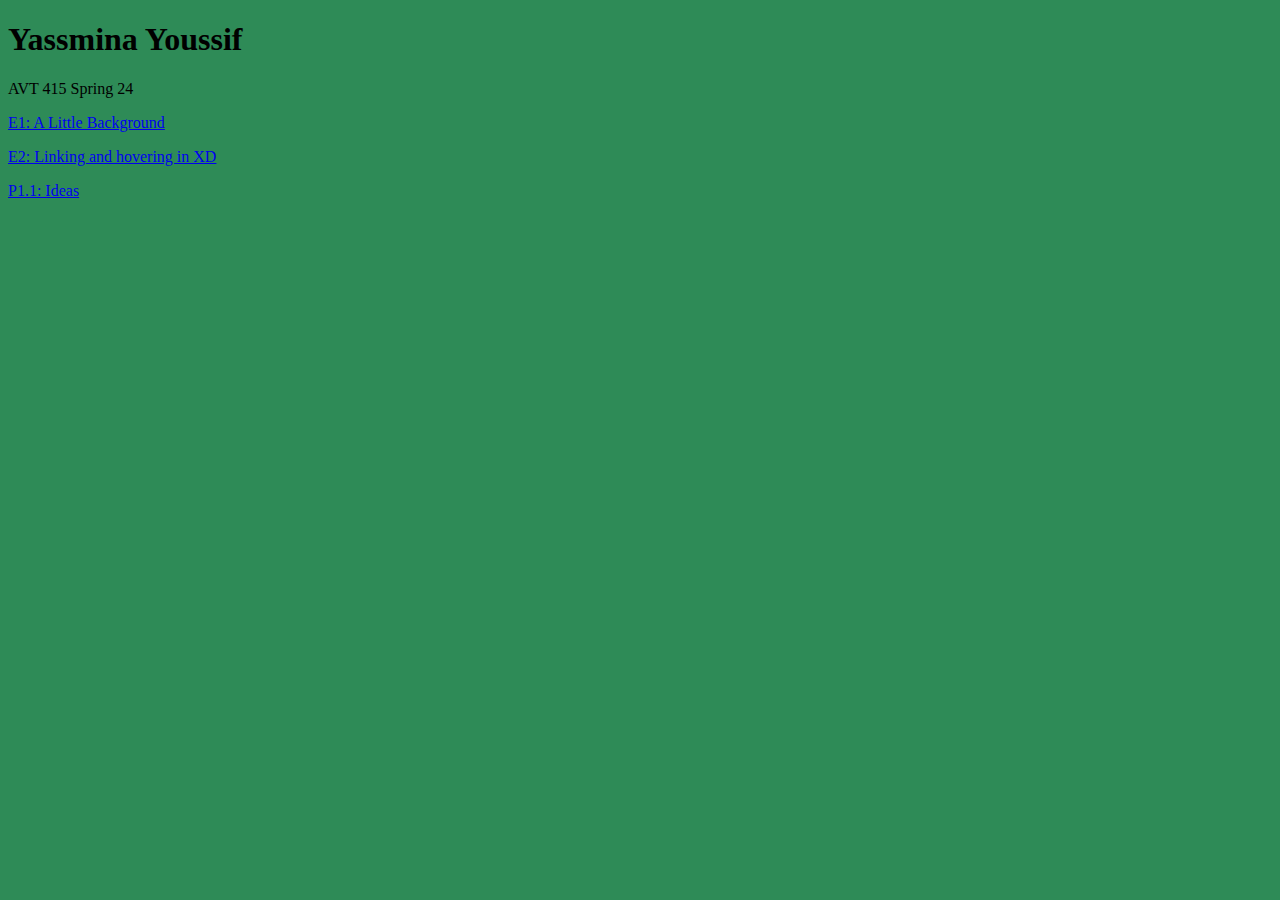
==== index.html @ dee35f2f "Add files via upload" ====
<!doctype html>
<html>
<head>
<meta charset="UTF-8">
<title>E0 Course Page</title>
<link href="main.css" rel="stylesheet" type="text/css">
</head>

<body>
	
	<h1> Yassmina Youssif</h1>
	
	<p> AVT 415 Spring 24</p>
	
<p>	<a href="https://xd.adobe.com/view/6c8e48f0-b28d-442d-b84b-e7a24bf7cf0a-39dd/" > E1: A Little Background</a> </p>
	
<p>	<a href="https://xd.adobe.com/view/6c8e48f0-b28d-442d-b84b-e7a24bf7cf0a-39dd/"> E2: Linking and hovering in XD</a> </p>
	
	<p> <a href="P1/P1-1/Index.html"> P1.1: Ideas</a></p>
	
</body>
</html>
---- main.css ----
@charset "UTF-8";
/* CSS Document */

body {background-color: seagreen}
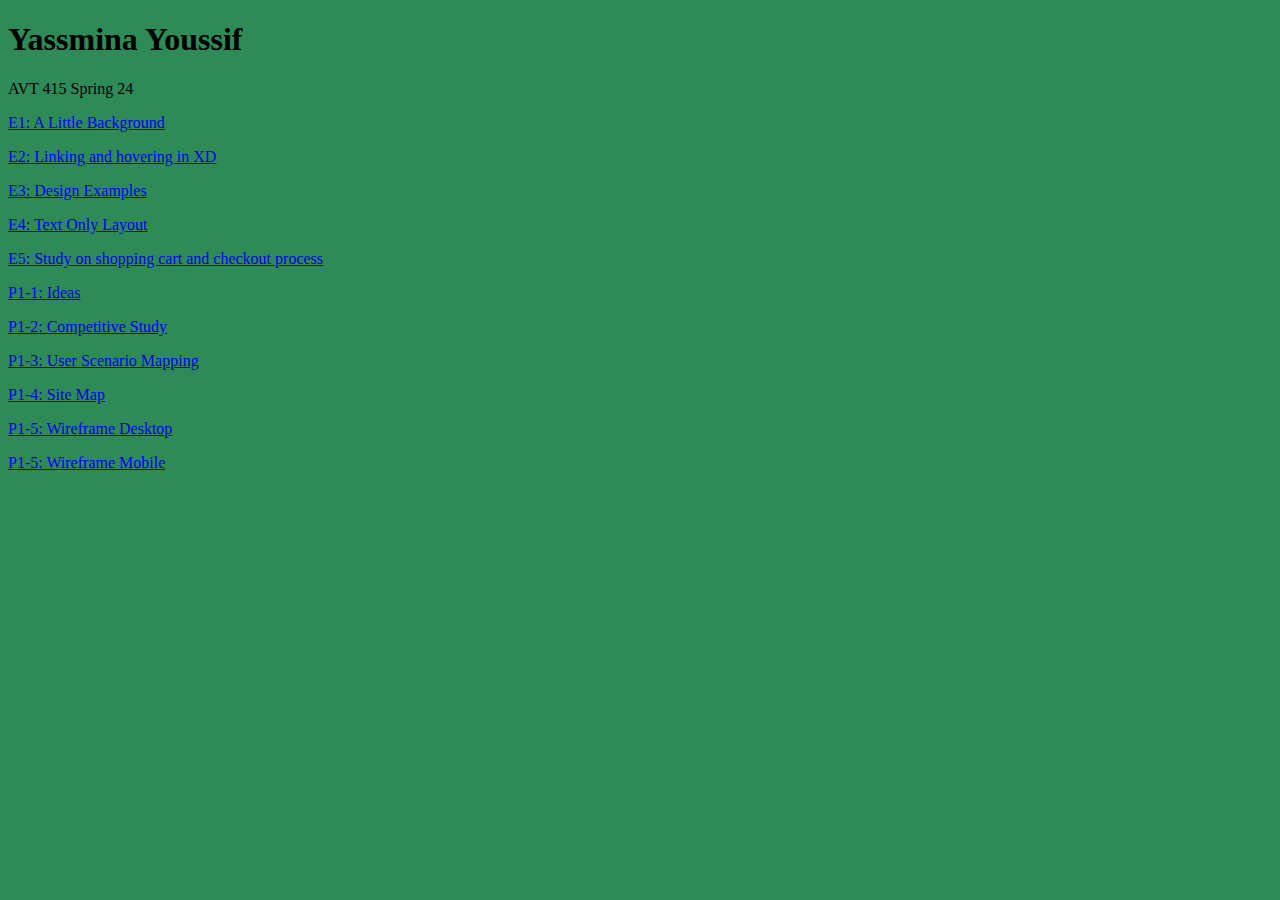
==== commit 198f69ae: "Update index.html" ====
--- a/index.html
+++ b/index.html
@@ -16,7 +16,23 @@
 	
 <p>	<a href="https://xd.adobe.com/view/6c8e48f0-b28d-442d-b84b-e7a24bf7cf0a-39dd/"> E2: Linking and hovering in XD</a> </p>
 	
-	<p> <a href="P1/P1-1/Index.html"> P1.1: Ideas</a></p>
+	<p> <a href="https://xd.adobe.com/view/90ef10cd-bdc0-498a-b232-c818f8e18e5e-c5bc/"> E3: Design Examples</a></p>
+	
+	<p> <a href ="E4/index.html"> E4: Text Only Layout</a></p>
+	
+	<p> <a href ="https://xd.adobe.com/view/64f480e8-932a-4655-9ca9-7946bbdd86b9-31a7/"> E5: Study on shopping cart and checkout process</a></p>
+	
+	<p> <a href="P1/P1-1/index.html"> P1-1: Ideas</a></p>
+	
+	<p> <a href="https://xd.adobe.com/view/1f2e5a5a-1e14-45bd-aa4a-f6bf9a2a6095-4a7d/"> P1-2: Competitive Study </a></p>
+	
+	<p> <a href="P1/P1-3/index.html"> P1-3: User Scenario Mapping </a></p>
+	
+	<p> <a href="https://xd.adobe.com/view/6a2b9004-5fad-4e4b-b5a4-e30d49128546-3f78/" > P1-4: Site Map</a></p>
+	
+	<p> <a href= "https://xd.adobe.com/view/02a1473c-86f9-41e2-a86a-dc8b83c22cc8-57f2/" > P1-5: Wireframe Desktop</a></p>
+	
+	<p> <a href= "https://xd.adobe.com/view/e2e7f5bb-2761-4b62-9817-7223bc8f4b18-b7b4/" > P1-5: Wireframe Mobile</a></p>
 	
 </body>
 </html>
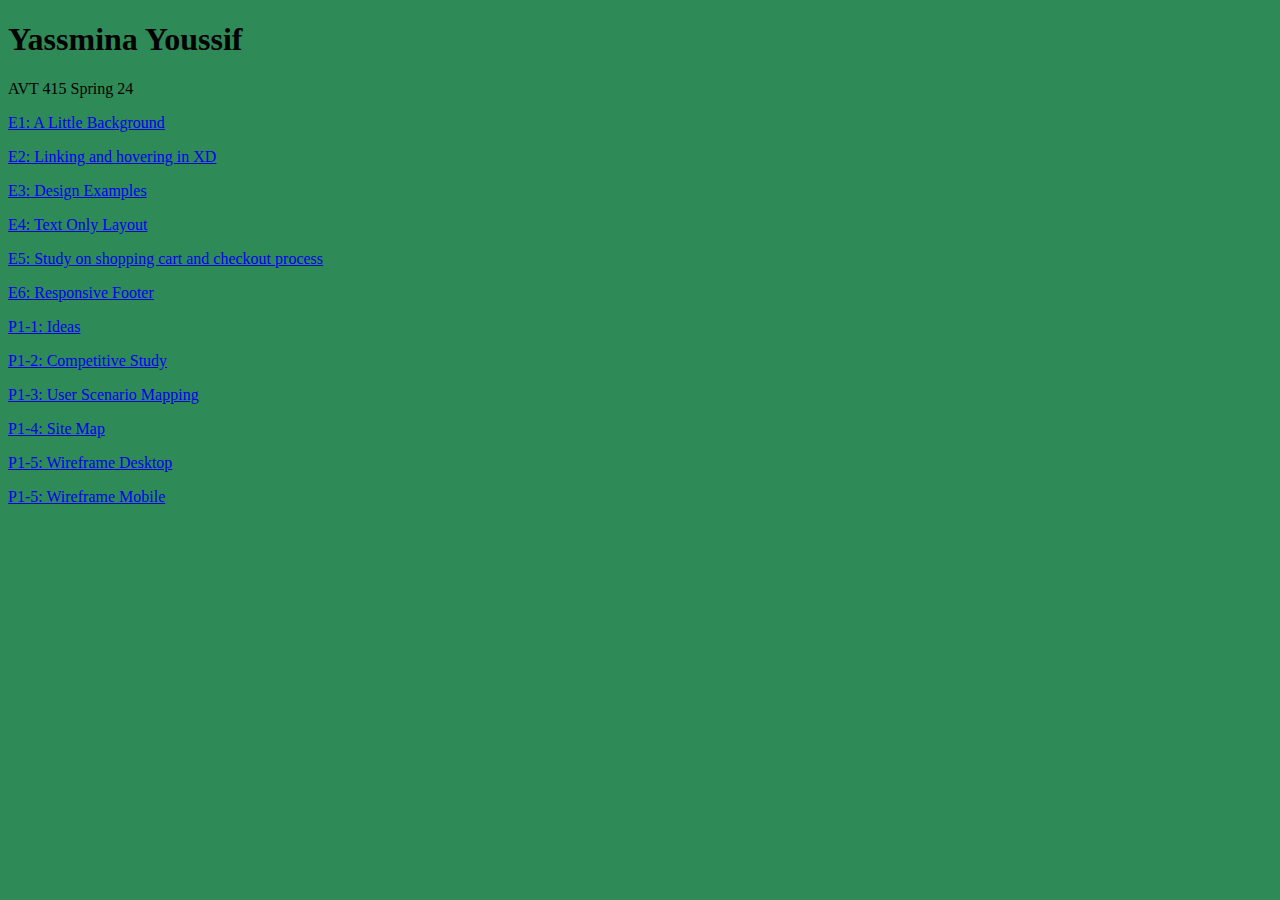
==== commit 479d444c: "Update index.html" ====
--- a/index.html
+++ b/index.html
@@ -22,6 +22,8 @@
 	
 	<p> <a href ="https://xd.adobe.com/view/64f480e8-932a-4655-9ca9-7946bbdd86b9-31a7/"> E5: Study on shopping cart and checkout process</a></p>
 	
+	<p> <a href ="e6-footer/footer.html"> E6: Responsive Footer</a></p>
+	
 	<p> <a href="P1/P1-1/index.html"> P1-1: Ideas</a></p>
 	
 	<p> <a href="https://xd.adobe.com/view/1f2e5a5a-1e14-45bd-aa4a-f6bf9a2a6095-4a7d/"> P1-2: Competitive Study </a></p>
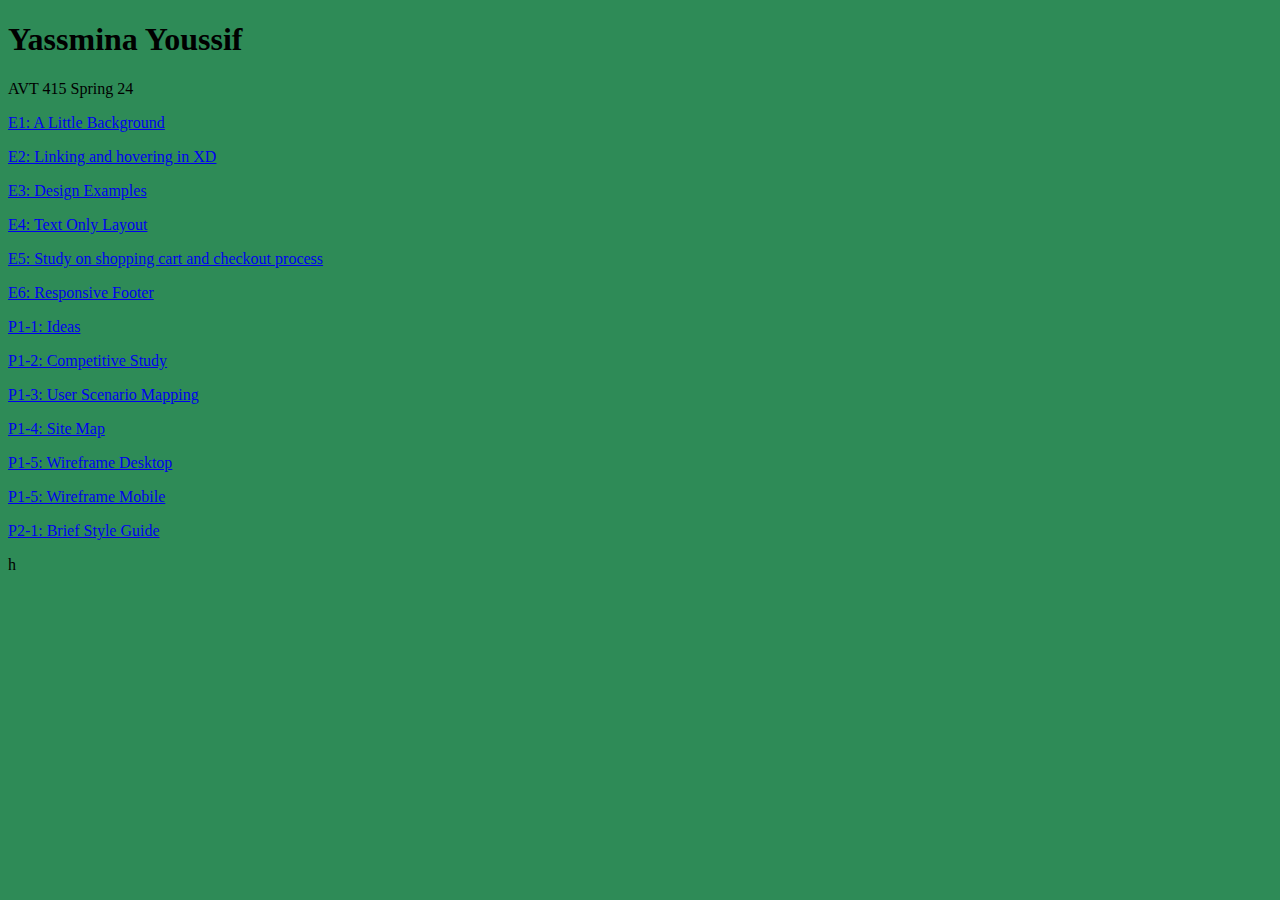
==== commit a139d4d7: "Update index.html" ====
--- a/index.html
+++ b/index.html
@@ -35,6 +35,7 @@
 	<p> <a href= "https://xd.adobe.com/view/02a1473c-86f9-41e2-a86a-dc8b83c22cc8-57f2/" > P1-5: Wireframe Desktop</a></p>
 	
 	<p> <a href= "https://xd.adobe.com/view/e2e7f5bb-2761-4b62-9817-7223bc8f4b18-b7b4/" > P1-5: Wireframe Mobile</a></p>
-	
+
+	<p> <a href= "ttps://xd.adobe.com/view/e7db5627-5709-4f5d-bcdb-29dd048656cb-b288/" > P2-1: Brief Style Guide</a></p>h
 </body>
 </html>
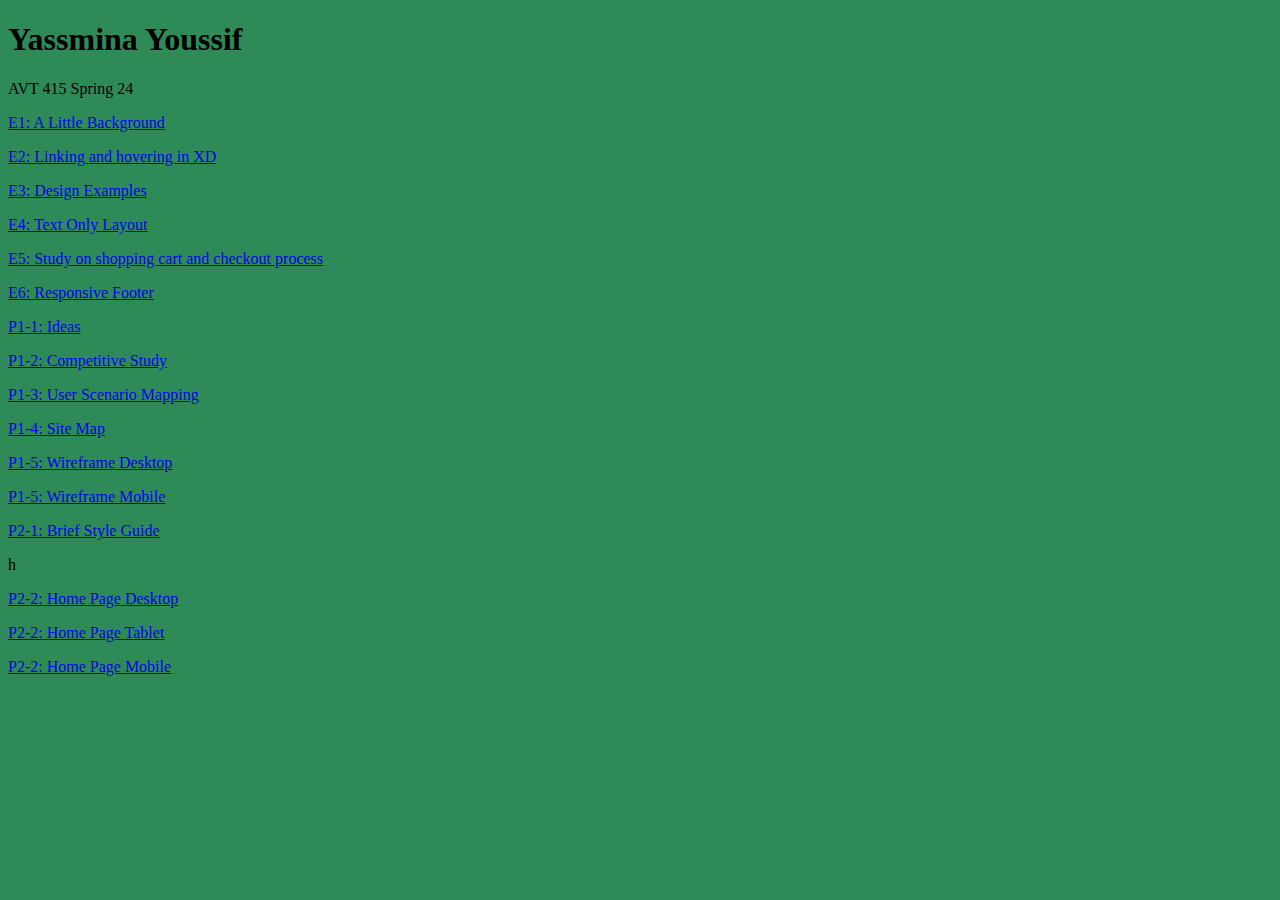
==== commit bade2a07: "Update index.html" ====
--- a/index.html
+++ b/index.html
@@ -37,5 +37,12 @@
 	<p> <a href= "https://xd.adobe.com/view/e2e7f5bb-2761-4b62-9817-7223bc8f4b18-b7b4/" > P1-5: Wireframe Mobile</a></p>
 
 	<p> <a href= "ttps://xd.adobe.com/view/e7db5627-5709-4f5d-bcdb-29dd048656cb-b288/" > P2-1: Brief Style Guide</a></p>h
+
+	<p> <a href= "https://xd.adobe.com/view/fc06baf9-5672-4d3c-b484-3f9a47f1c262-a955/"> P2-2: Home Page Desktop</a></p>
+	
+	<p> <a href= "https://xd.adobe.com/view/afda780d-b6e7-4e82-a857-5aff0fa36177-fa89/" > P2-2: Home Page Tablet</a></p>
+	
+	<p> <a href= "https://xd.adobe.com/view/eae5af45-7ebf-4e9f-9d81-794bd4002098-bfb6/" > P2-2: Home Page Mobile</a></p>
+	
 </body>
 </html>
